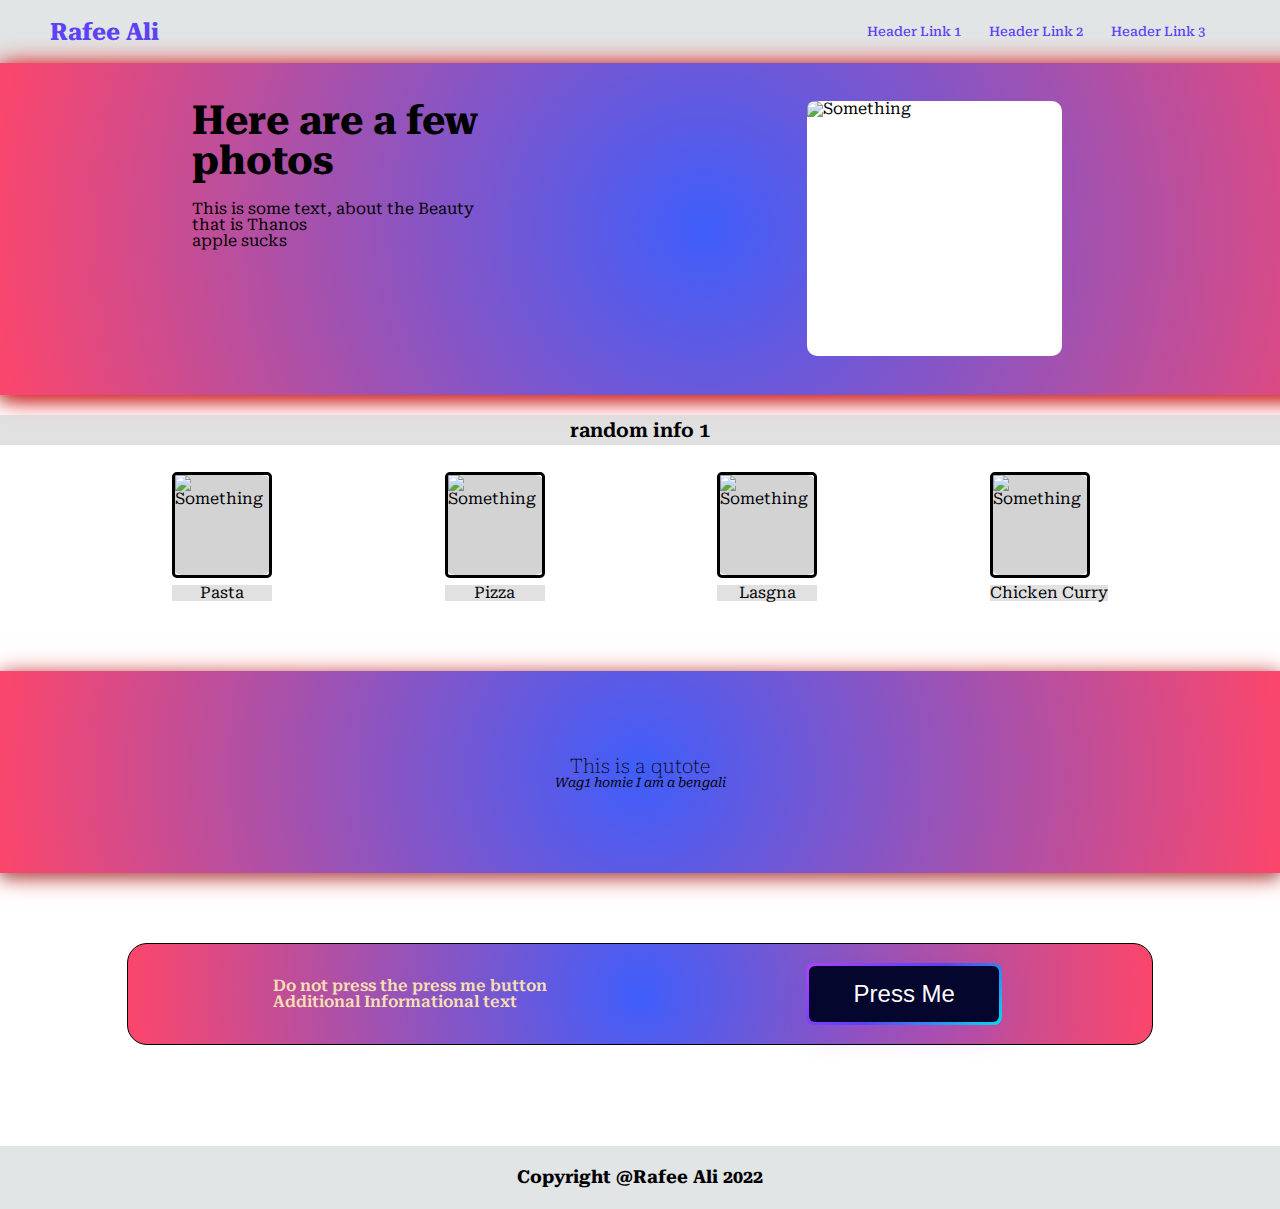
==== index.html @ 5dfa9ac4 "css + html" ====
<!DOCTYPE html>
<html lang="en">
<head>
    <meta charset="UTF-8">
    <meta name="viewport" content="width=device-width, initial-scale=1.0">
    <meta http-equiv="X-UA-Compatible" content="ie=edge">
    <title>Rafee Ali</title>
    <link rel="stylesheet" href="css/reset.css">
    <link rel="preconnect" href="https://fonts.googleapis.com">
    <link rel="preconnect" href="https://fonts.gstatic.com" crossorigin>
    <link href="https://fonts.googleapis.com/css2?family=Roboto+Serif:opsz,wght@8..144,300&display=swap" rel="stylesheet">
    <link rel="stylesheet" href="styles/reset.css">
    <link rel="stylesheet" href="styles/style.css">
</head>
<body>
    <div class="header">
        <div class="headerlogo"> <a href="" class="hl"> Rafee Ali </a></div>
        <div class="links">
            <span class="hlink"><a href="" class="hl">Header Link 1 </a> </span>
            <span class="hlink"><a href="" class="hl">Header Link 2 </a> </span>
            <span class="hlink"><a href="" class="hl">Header Link 3 </a> </span>
        </div>
    </div>


    <div class="section1"> 
        <div class="s1Text">
            <h1 class="s1h1"> Here are a few photos </h1>
            <h4 class="s1h4"> This is some text, about the Beauty that is Thanos <br> apple sucks</h4>
        </div>
        <div class="s1imgDiv">
            <img src="https://wallpaperaccess.com/full/1959166.jpg" alt="Something" class="s1img">
            <img src="https://timmyhomegoods.com/wp-content/uploads/2021/11/81D-NOtStL._AC_SL1500_-1164x1074.jpg" alt="Something" class="s1img">
            <img src="https://filmschoolrejects.com/wp-content/uploads/2019/04/Thanos-Smile-2.jpg" alt="Something" class="s1img">
        </div>
    </div>


    <div class="section2"> 
        <h1 class="s2h1"> random info 1</h1>
        <div class="boxes">
            <div class="box">
                <div class="b1container">
                    <img src="https://assets.bonappetit.com/photos/5b9a901947aaaf7cd9ea90f2/3:4/w_1998,h_2665,c_limit/ba-recipe-pasta-al-limone.jpg" alt="Something" class="s2boxing">
                </div>
                <span class="s2b1sp"><h5 class="binfo">Pasta</h5></span>
            </div>

            <div class="box">
                <div class="b1container">
                    <img src="https://tmbidigitalassetsazure.blob.core.windows.net/rms3-prod/attachments/37/1200x1200/Pizza-from-Scratch_EXPS_FT20_8621_F_0505_1_home.jpg" alt="Something" class="s2boxing">
                </div>
                <span class="s2b1sp"><h5 class="binfo">Pizza</h5></span>
            </div>

            <div class="box">
                <div class="b1container">
                    <img src="https://www.thespruceeats.com/thmb/-YUYSXc4T2H4P8o2JBApzJ3F5rw=/2069x2069/smart/filters:no_upscale()/white-and-red-sauce-lasagna-recipe-995925-hero-1-fb2c2142b39042069f0c50310047256d.jpg" alt="Something" class="s2boxing">
                </div>
                <span class="s2b1sp"><h5 class="binfo">Lasgna</h5></span>
            </div>

            <div class="box">
                <div class="b1container">
                    <img src="https://assets.bonappetit.com/photos/61a7d632234db3ec67e4fdfa/1:1/w_2000,h_2000,c_limit/20211122%20Japanese%20Curry%20LEDE.jpg" alt="Something" class="s2boxing">
                </div>
                <span class="s2b1sp"><h5 class="binfo">Chicken Curry</h5></span>
            </div>
        </div>
    </div>


    <div class="section3"> 
        <h3 class="s3h3"> This is a qutote</h3>
        <h4 class="s4"> Wag1 homie I am a bengali</h4>
    </div>      


    <div class="section4"> 
        <div class="s4box">
            <div class="s4hs">
                <h1> Do not press the press me button </h1>
                <h2> Additional Informational text </h2>
            </div>
            <form>
                <button class="s4btn button-63" formaction="http://instagram.com"role="button"><span class="text">Press Me</span></button>
            </form>
        </div>
    </div>
    <div class="footer"> Copyright @Rafee Ali 2022 </div>


    <script>
        var myIndex = 0;
        carousel();
        
        function carousel() {
          var i;
          var x = document.getElementsByClassName("s1img");
          for (i = 0; i < x.length; i++) {
            x[i].style.display = "none";  
          }
          myIndex++;
          if (myIndex > x.length) {myIndex = 1}    
          x[myIndex-1].style.display = "block";  
          setTimeout(carousel, 2000); // Change image every 2 seconds
        }
        </script>


</body>
</html>
---- styles/style.css ----
body, html{
    margin:0;
    padding:0;
}
body {
    width: 100vw;
    height: 100vh;
    font-family: 'Roboto Serif', serif;
}
a {
    /* color: blue; */
    text-decoration: none;
}
/* header and footer has flex display is centered takes 100% width and has blue background*/
.header, .footer {
    display: flex;
    /* justify-content: center; */
    align-items: center;
    width: 100%;
    height: 7%;
    background-color: #e1e5e6;
}
.hl:visited{
    color: #5B42F3;
}
.hl:hover{
    color:black;
}

.hl:active{
    color: rgba(70, 6, 233, 0.958);
}
.section1, 
.section2, 
.section3, 
.section4 {
    width: 100%;
    min-height: 22.5%;
}

.section1{
    display: flex;
    justify-content: space-between;
    align-items: center;
    background-color: rgb(255, 255, 255);
    background: rgb(63,94,251);
    background: radial-gradient(circle, rgba(63,94,251,1) 0%, rgba(252,70,107,1) 100%);
    color: black;
    box-shadow: 0px 3px 25px 0 rgb(255, 0, 0), 0 4px 15px 0px rgb(132, 132, 132);
    padding-top: 3%;
    width: 80%;
    padding-right: 15%;
    padding-left: 15%;
    padding-bottom: 3%;
}

.headerlogo {
    font-weight: 700;
    padding-left: 50px;
    font-size: x-large;
}
.links {
    font-size: small;
    margin-left: auto;
    padding-right: 50px;
    color: white;
    font-weight: 500;
}

.hlink{
    margin-right: 25px;
}

.s1Text {
    width: 300px;
    height: 255px;
    
}

.s1imgDiv{
    display: flex;
    justify-content: center;
    align-items: center;
    background-color: white;
    border-radius: 10px;
    width: 255px;
    height: 255px;
    margin-right: 15%;
}

.s1img {
    width: 255px;
    height: 255px;
    border-radius: 8px;
    display:none;
}

.s1h1 {
    font-weight: 700;
    font-size: 40px;
    padding-bottom: 20px;
}

.section2{ display: flex;
    flex-direction: column;}

.s2h1 {
    display: flex;
    font-size: 20px;
    font-weight: 600;
    justify-content: center;
    align-items: center;
    margin-top: 20px;
    padding-top: 5px;
    padding-bottom: 5px;
    background-color:rgba(211, 211, 211, 0.684);
}



.b1container {
    display: flex;
    width: 100px;
    height: 100px;
    justify-content: center;
    align-items: center;
    background-color:lightgray;
    border-radius: 10px;
    transition: 0.5s;
    cursor: pointer;
    margin-bottom: 10px;
}

.b1container:hover { 
    width: 250px;
    height: 250px;
}

.s2boxing{
    width: 100px;
    height: 100px;
    border-radius: 5px;
    border: 3px solid black;
    transition: 0.5s;
}

.s2boxing:hover {
    width: 250px;
    height: 250px;
    border: 3px solid black;
}

.s2b1sp{
    display: flex;
    justify-content: center;
    align-items: center;
    background-color: rgba(211, 211, 211, 0.684);
}

.boxes {
    display: flex;
    justify-content: space-evenly;
    margin-top: 30px;
}

.section3 {
    margin-top: 70px;
    background-color: rgb(255, 255, 255);
    background: rgb(63,94,251);
    background: radial-gradient(circle, rgba(63,94,251,1) 0%, rgba(252,70,107,1) 100%);
    color: black;
    box-shadow: 0px 3px 25px 0 rgba(255, 0, 0, 0.555), 0 4px 15px 0px rgb(132, 132, 132);
    display: flex;
    justify-content: center;
    align-items: center;
    flex-direction: column;
}

.s3h3 {
    max-width: 70%;
    font-size: 20px;
    font-weight: lighter;
    /* font-style: italic; */
    color: black;
}

.s4{
    font-family: 'Roboto Serif', serif;
    max-width: 70%;
    font-size: small;
    color: black;
    font-style: italic;
}
.s4box {
    width: 80%;
    border: 1px solid black;
    min-height: 100px;
    margin-right: auto;
    margin-left: auto;
    display: flex;
    color: wheat;
    background-color: rgb(255, 255, 255);
    background: rgb(63,94,251);
    background: radial-gradient(circle, rgba(63,94,251,1) 0%, rgba(252,70,107,1) 100%);
    border-radius: 20px;
    justify-content: space-around;
    align-items: center;
}

.section4 {
    padding-top: 70px;
    /* margin-top: 70px; */
}

.s4hs {
    font-weight: 600;
    font-size: 16px;
    margin-left: 15px;
}


/* CSS */
.button-63 {
    align-items: center;
    background-image: linear-gradient(144deg,#AF40FF, #5B42F3 50%,#00DDEB);
    border: 0;
    border-radius: 8px;
    box-shadow: rgba(151, 65, 252, 0.2) 0 15px 30px -5px;
    box-sizing: border-box;
    color: #FFFFFF;
    display: flex;
    font-family: Phantomsans, sans-serif;
    font-size: 20px;
    justify-content: center;
    line-height: 1em;
    max-width: 100%;
    min-width: 140px;
    padding: 3px;
    text-decoration: none;
    user-select: none;
    -webkit-user-select: none;
    touch-action: manipulation;
    white-space: nowrap;
    cursor: pointer;
    margin-right: 20px;
}

.button-63:active,
.button-63:hover {
    outline: 0;
}

.button-63 span {
    background-color: rgb(5, 6, 45);
    padding: 16px 24px;
    border-radius: 6px;
    width: 100%;
    height: 100%;
    transition: 300ms;

}

.button-63:hover span {
  background: none;
}

@media (min-width: 768px) {
    .button-63 {
        font-size: 24px;
        min-width: 196px;
    }
}

.footer {
    display: flex;
    justify-content: center;
    color: black;
    font-weight: 700;
    font-size: large;
}
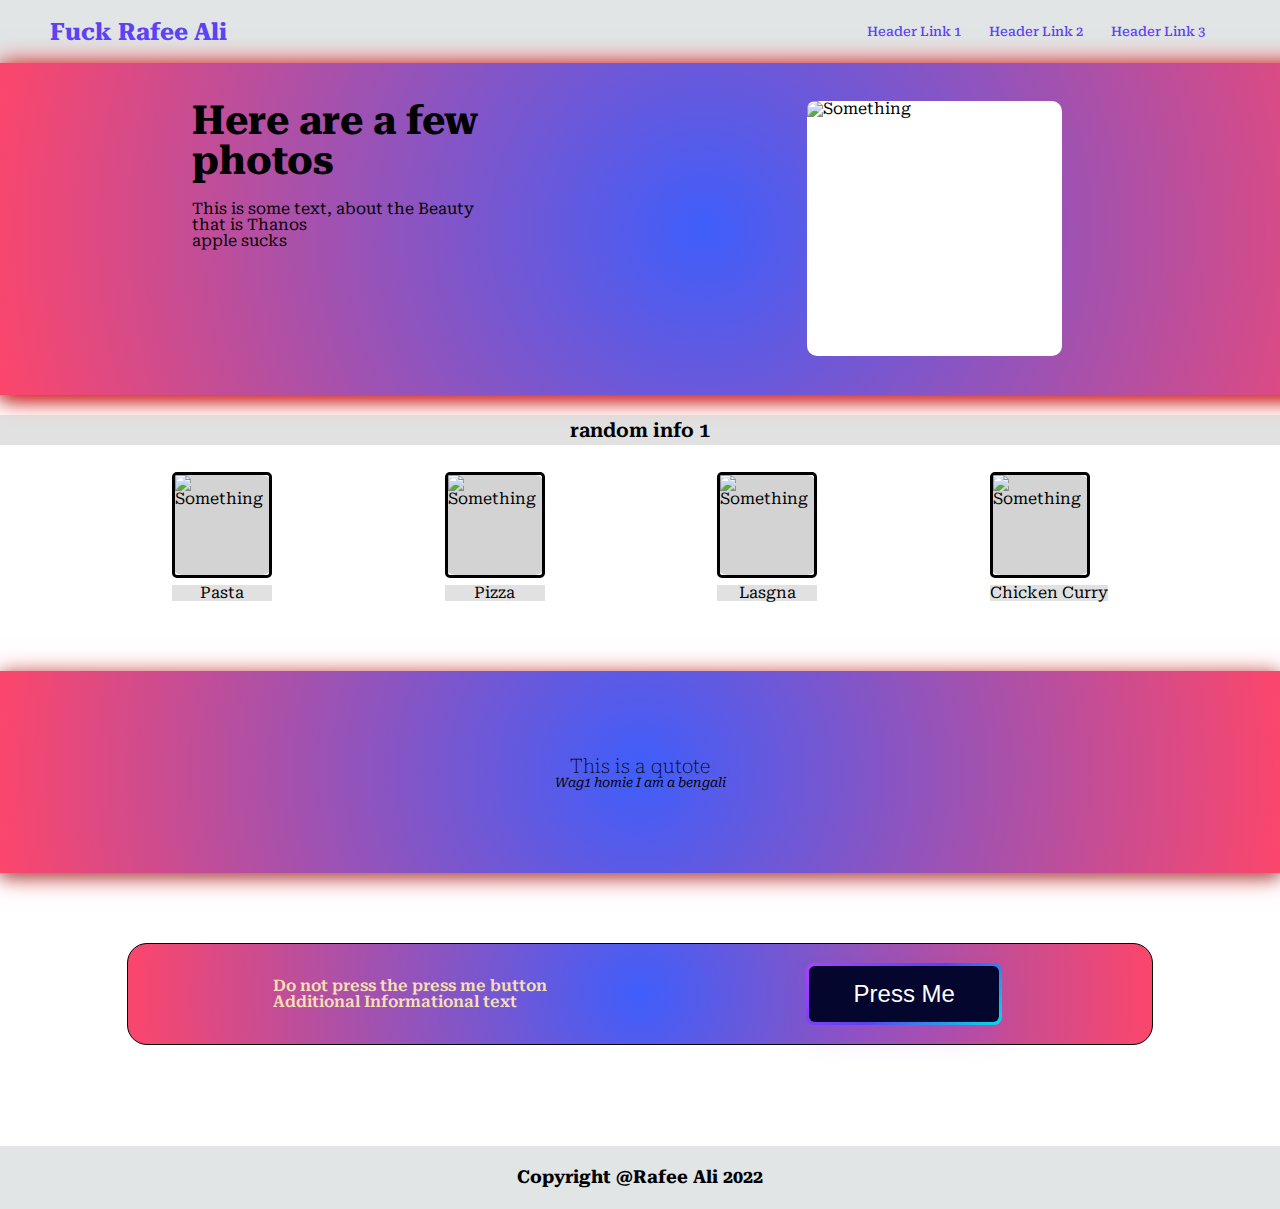
==== commit b7b104ae: "Test" ====
--- a/index.html
+++ b/index.html
@@ -14,7 +14,7 @@
 </head>
 <body>
     <div class="header">
-        <div class="headerlogo"> <a href="" class="hl"> Rafee Ali </a></div>
+        <div class="headerlogo"> <a href="" class="hl"> Fuck Rafee Ali </a></div>
         <div class="links">
             <span class="hlink"><a href="" class="hl">Header Link 1 </a> </span>
             <span class="hlink"><a href="" class="hl">Header Link 2 </a> </span>
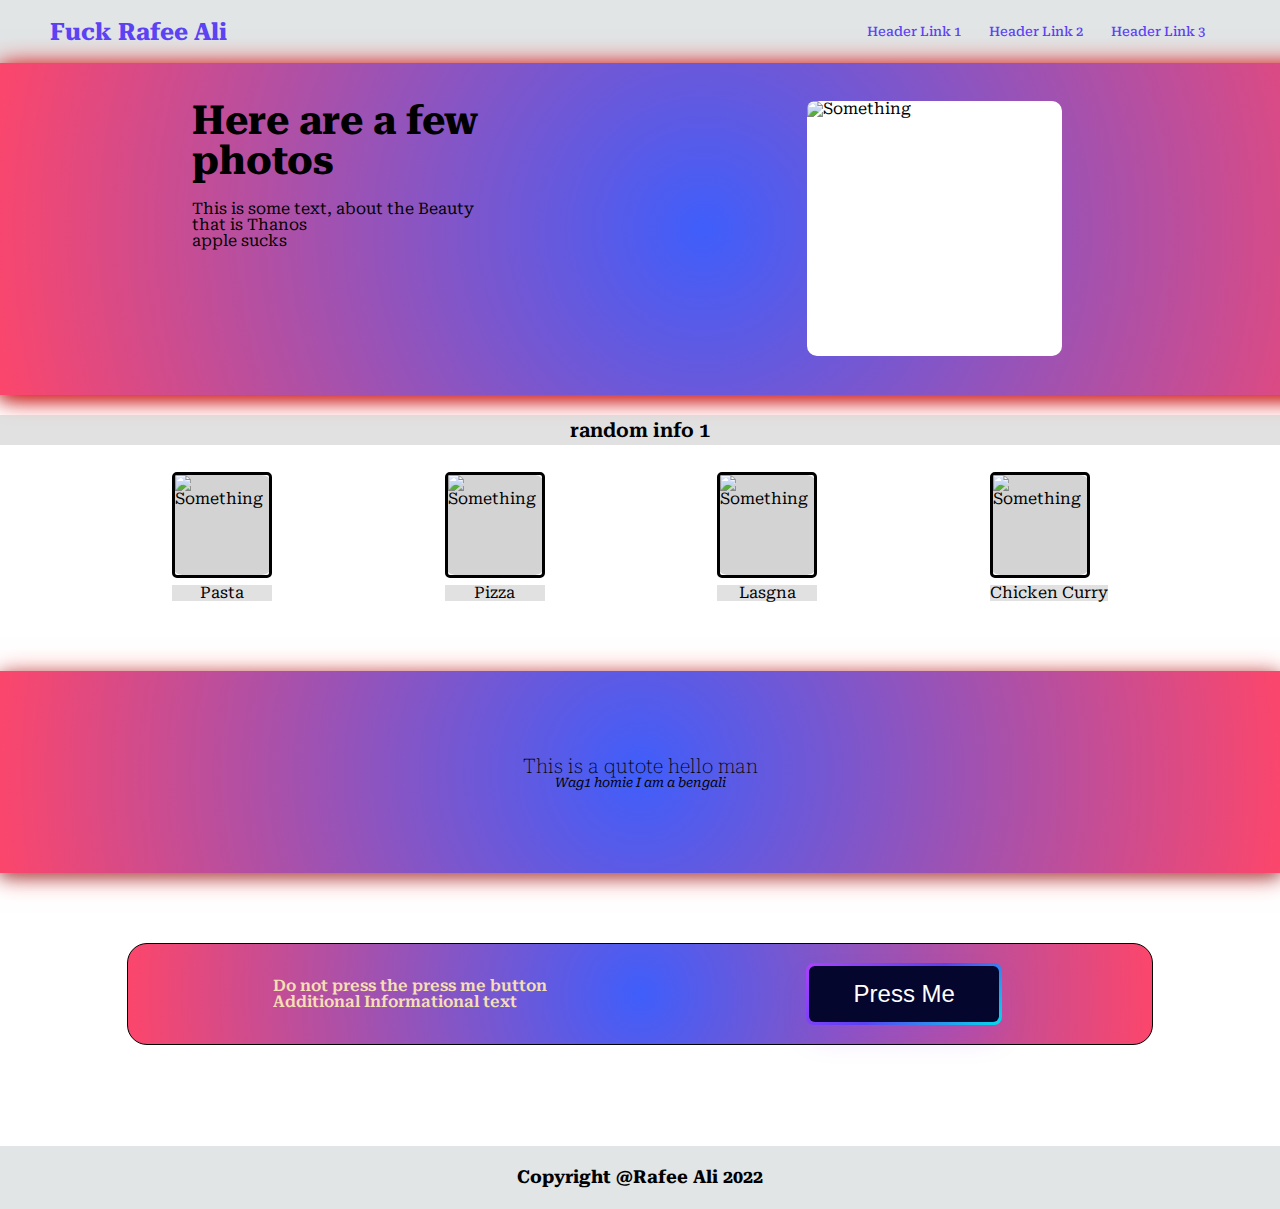
==== commit 09b341b1: "test2" ====
--- a/index.html
+++ b/index.html
@@ -71,7 +71,7 @@
 
 
     <div class="section3"> 
-        <h3 class="s3h3"> This is a qutote</h3>
+        <h3 class="s3h3"> This is a qutote hello man</h3>
         <h4 class="s4"> Wag1 homie I am a bengali</h4>
     </div>      
 
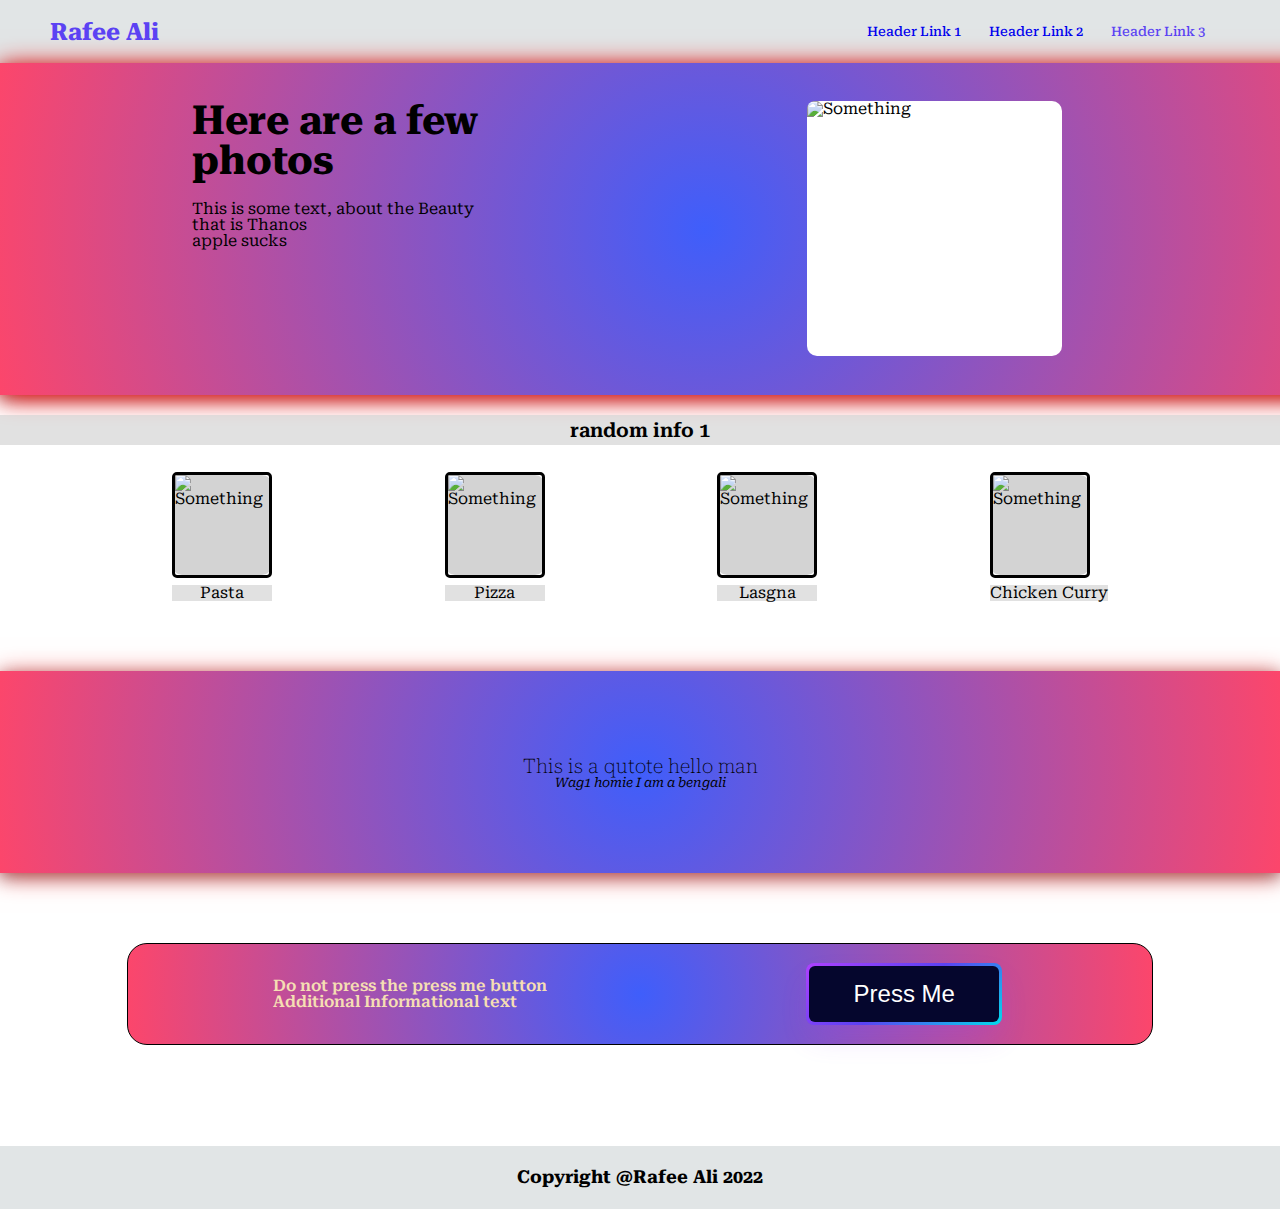
==== commit 449a126d: "add favicon" ====
--- a/index.html
+++ b/index.html
@@ -11,13 +11,17 @@
     <link href="https://fonts.googleapis.com/css2?family=Roboto+Serif:opsz,wght@8..144,300&display=swap" rel="stylesheet">
     <link rel="stylesheet" href="styles/reset.css">
     <link rel="stylesheet" href="styles/style.css">
+    <link rel="apple-touch-icon" sizes="180x180" href="./apple-touch-icon.png">
+    <link rel="icon" type="image/png" sizes="32x32" href="./favicon-32x32.png">
+    <link rel="icon" type="image/png" sizes="16x16" href="./favicon-16x16.png">
+    <link rel="manifest" href="./site.webmanifest">
 </head>
 <body>
     <div class="header">
-        <div class="headerlogo"> <a href="" class="hl"> Fuck Rafee Ali </a></div>
+        <div class="headerlogo"> <a href="" class="hl"> Rafee Ali </a></div>
         <div class="links">
-            <span class="hlink"><a href="" class="hl">Header Link 1 </a> </span>
-            <span class="hlink"><a href="" class="hl">Header Link 2 </a> </span>
+            <span class="hlink"><a href="gamefile.html" class="hl">Header Link 1 </a> </span>
+            <span class="hlink"><a href="https://www.google.com" class="hl">Header Link 2 </a> </span>
             <span class="hlink"><a href="" class="hl">Header Link 3 </a> </span>
         </div>
     </div>
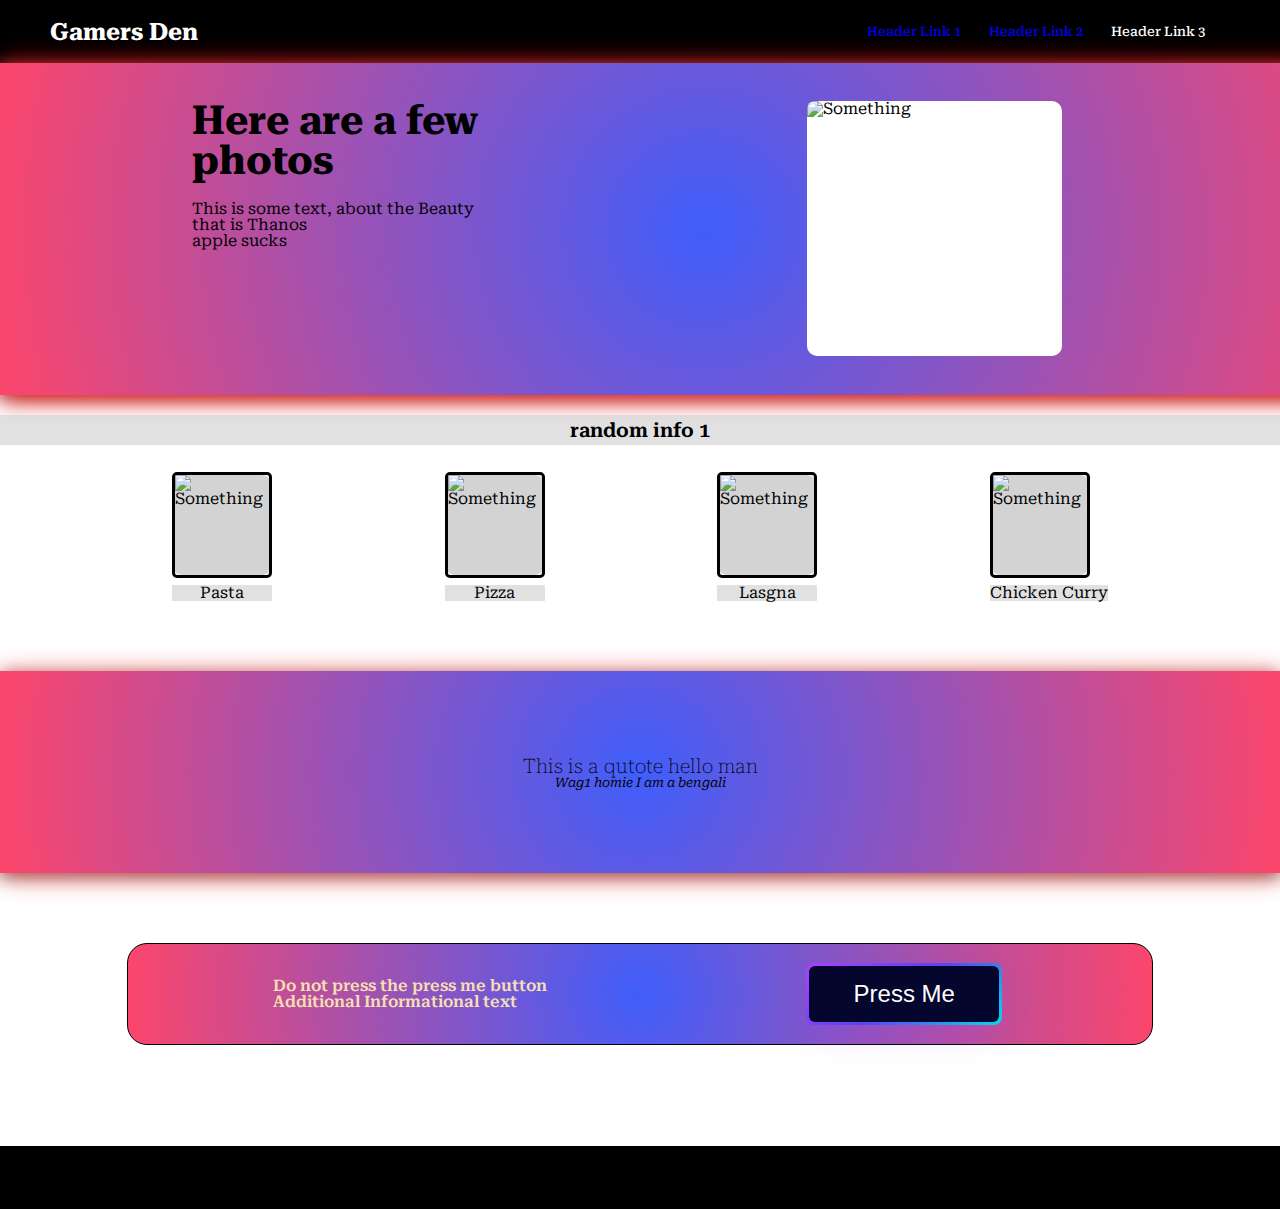
==== commit cc2f2f73: "Just commiting" ====
--- a/index.html
+++ b/index.html
@@ -4,21 +4,17 @@
     <meta charset="UTF-8">
     <meta name="viewport" content="width=device-width, initial-scale=1.0">
     <meta http-equiv="X-UA-Compatible" content="ie=edge">
-    <title>Rafee Ali</title>
+    <title>Gamers Den</title>
     <link rel="stylesheet" href="css/reset.css">
     <link rel="preconnect" href="https://fonts.googleapis.com">
     <link rel="preconnect" href="https://fonts.gstatic.com" crossorigin>
     <link href="https://fonts.googleapis.com/css2?family=Roboto+Serif:opsz,wght@8..144,300&display=swap" rel="stylesheet">
     <link rel="stylesheet" href="styles/reset.css">
     <link rel="stylesheet" href="styles/style.css">
-    <link rel="apple-touch-icon" sizes="180x180" href="./apple-touch-icon.png">
-    <link rel="icon" type="image/png" sizes="32x32" href="./favicon-32x32.png">
-    <link rel="icon" type="image/png" sizes="16x16" href="./favicon-16x16.png">
-    <link rel="manifest" href="./site.webmanifest">
 </head>
 <body>
     <div class="header">
-        <div class="headerlogo"> <a href="" class="hl"> Rafee Ali </a></div>
+        <div class="headerlogo"> <a href="" class="hl"> Gamers Den </a></div>
         <div class="links">
             <span class="hlink"><a href="gamefile.html" class="hl">Header Link 1 </a> </span>
             <span class="hlink"><a href="https://www.google.com" class="hl">Header Link 2 </a> </span>
--- a/styles/style.css
+++ b/styles/style.css
@@ -18,17 +18,21 @@
     align-items: center;
     width: 100%;
     height: 7%;
-    background-color: #e1e5e6;
+    /* background-color: #e1e5e6; */
+    background-color: black;
 }
 .hl:visited{
-    color: #5B42F3;
+    color: white;
+    font-weight: bold;
 }
 .hl:hover{
     color:black;
 }
 
 .hl:active{
-    color: rgba(70, 6, 233, 0.958);
+    /* color: rgba(70, 6, 233, 0.958); */
+    color: rgb(255, 255, 255);
+    font-weight: bold;
 }
 .section1, 
 .section2, 
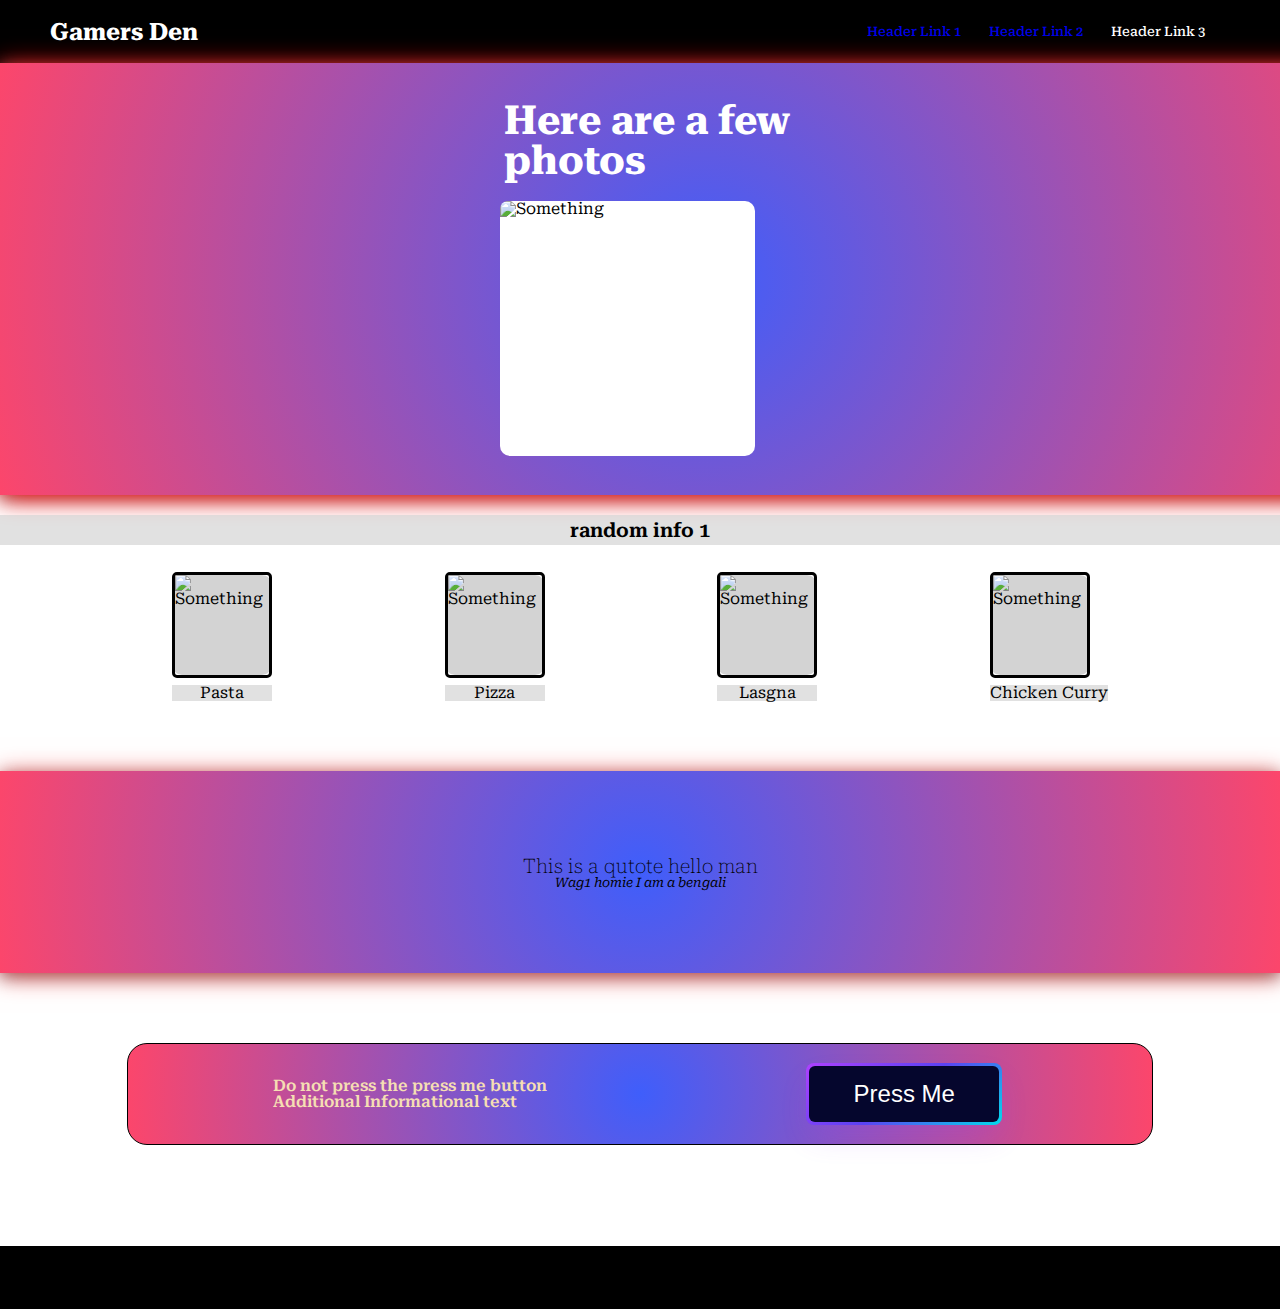
==== commit ee57bb28: "Day 1 work" ====
--- a/index.html
+++ b/index.html
@@ -11,10 +11,16 @@
     <link href="https://fonts.googleapis.com/css2?family=Roboto+Serif:opsz,wght@8..144,300&display=swap" rel="stylesheet">
     <link rel="stylesheet" href="styles/reset.css">
     <link rel="stylesheet" href="styles/style.css">
+    <link rel="apple-touch-icon" sizes="180x180" href="./apple-touch-icon.png">
+    <link rel="icon" type="image/png" sizes="32x32" href="./favicon-32x32.png">
+    <link rel="icon" type="image/png" sizes="16x16" href="./favicon-16x16.png">
+    <link rel="manifest" href="./site.webmanifest">
 </head>
 <body>
     <div class="header">
+
         <div class="headerlogo"> <a href="" class="hl"> Gamers Den </a></div>
+
         <div class="links">
             <span class="hlink"><a href="gamefile.html" class="hl">Header Link 1 </a> </span>
             <span class="hlink"><a href="https://www.google.com" class="hl">Header Link 2 </a> </span>
@@ -26,8 +32,10 @@
     <div class="section1"> 
         <div class="s1Text">
             <h1 class="s1h1"> Here are a few photos </h1>
-            <h4 class="s1h4"> This is some text, about the Beauty that is Thanos <br> apple sucks</h4>
+            <!-- <h4 class="s1h4"> This is some text, about the Beauty that is Thanos <br> apple sucks</h4> -->
         </div>
+      
+        <!-- <h4 class="s1h4"> This is some text, about the Beauty that is Thanos <br> apple sucks</h4> -->
         <div class="s1imgDiv">
             <img src="https://wallpaperaccess.com/full/1959166.jpg" alt="Something" class="s1img">
             <img src="https://timmyhomegoods.com/wp-content/uploads/2021/11/81D-NOtStL._AC_SL1500_-1164x1074.jpg" alt="Something" class="s1img">
--- a/styles/style.css
+++ b/styles/style.css
@@ -56,6 +56,7 @@
     padding-right: 15%;
     padding-left: 15%;
     padding-bottom: 3%;
+    flex-direction: column;
 }
 
 .headerlogo {
@@ -76,8 +77,8 @@
 }
 
 .s1Text {
-    width: 300px;
-    height: 255px;
+    width: 400px;
+    height: 100px;
     
 }
 
@@ -100,6 +101,11 @@
 }
 
 .s1h1 {
+    display: flex;
+    /* justify-content: center; */
+    /* align-items: center; */
+    /* text-align: center; */
+    color: white;
     font-weight: 700;
     font-size: 40px;
     padding-bottom: 20px;
